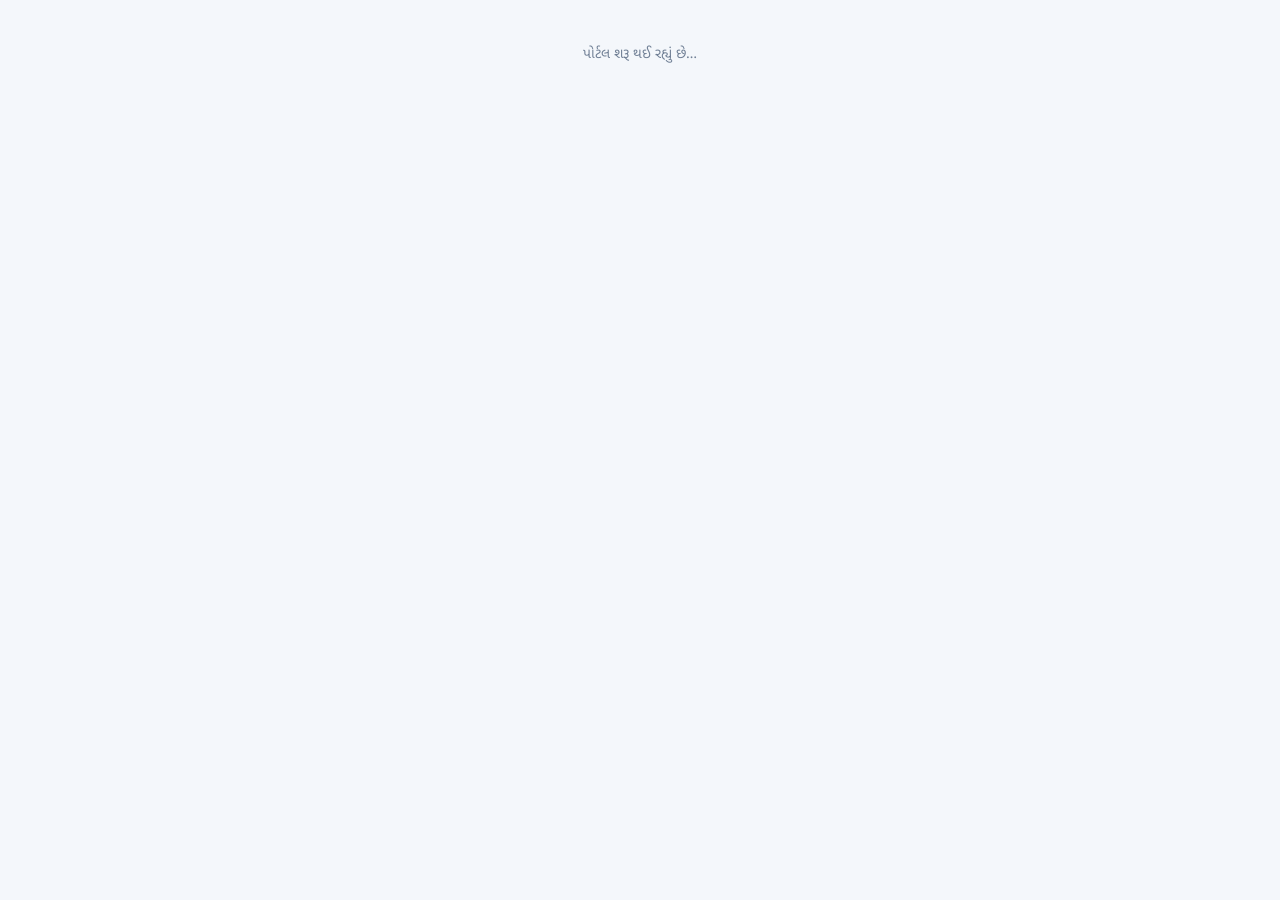
==== index.html @ 1a384361 "Add files via upload" ====
<!doctype html><html lang="gu"><head><meta charset="utf-8"><meta name="viewport" content="width=device-width,initial-scale=1"><title>STK Digital Karyalaya</title><link rel="preconnect" href="https://fonts.googleapis.com"><link rel="preconnect" href="https://fonts.gstatic.com" crossorigin><link href="https://fonts.googleapis.com/css2?family=Noto+Sans+Gujarati:wght@400;500;600;700;800&display=swap" rel="stylesheet"><link rel="stylesheet" href="style.css"><script src="config.js"></script></head><body><div id="app"><main class="center muted">પોર્ટલ શરૂ થઈ રહ્યું છે…</main></div><script type="module" src="app.js"></script></body></html>
---- style.css ----
:root{font-family:'Noto Sans Gujarati',system-ui,sans-serif;color:#16253a;background:#f4f7fb;font-size:14px}*{box-sizing:border-box}body{margin:0}button,input,select,textarea{font:inherit}button{cursor:pointer}a{color:#2457c3;text-decoration:none}.shell{display:flex;min-height:100vh}.side{background:#14243c;color:white;width:245px;padding:23px 14px;flex-shrink:0;position:sticky;top:0;height:100vh;overflow-y:auto}.brand{padding:8px 13px 26px;font-weight:800;font-size:20px;line-height:1.5}.brand small{display:block;font-size:10px;letter-spacing:2px;color:#a4b9d6}.nav-btn{display:block;width:100%;background:none;border:0;color:#bdcce1;text-align:left;padding:12px;border-radius:10px;margin-bottom:4px}.nav-btn.active,.nav-btn:hover{background:#294263;color:white}.main{padding:29px 34px;flex:1;min-width:0;max-width:1500px;margin:auto}.top{display:flex;justify-content:space-between;align-items:center;margin-bottom:25px;gap:12px}.top h1{margin:0;font-size:25px}.muted{color:#718096}.small{font-size:12px}.pill{display:inline-block;border-radius:20px;background:#e9eff9;color:#36557e;padding:4px 9px;font-size:11px}.panel{background:white;border:1px solid #e4eaf2;box-shadow:0 7px 30px rgba(18,41,67,.035);border-radius:16px;padding:21px;margin-bottom:18px}.panel h2{font-size:18px;margin:0 0 17px}.grid{display:grid;grid-template-columns:repeat(4,minmax(0,1fr));gap:15px}.stat{border:1px solid #e3eaf2;background:#fff;border-radius:15px;padding:18px}.stat .num{font-size:29px;font-weight:800;display:block;color:#234c95;margin-top:7px}.toolbar{display:flex;gap:9px;flex-wrap:wrap;align-items:center;margin-bottom:15px}.control{background:#fff;border:1px solid #d9e1ec;border-radius:9px;padding:10px 12px;min-width:0}.button{border:0;border-radius:9px;background:#2458b5;color:#fff;padding:10px 16px;font-weight:700}.button.light{background:#e9eff9;color:#234a84}.button.danger{background:#ffeded;color:#a91d1d}.button:disabled{opacity:.45;cursor:not-allowed}.tablewrap{overflow:auto}table{width:100%;border-collapse:collapse;text-align:left}td,th{padding:12px 10px;vertical-align:top;border-bottom:1px solid #eef0f5;font-size:12px}th{color:#61718a;font-size:11px;font-weight:700}tr:hover td{background:#fbfcff}.clickable{cursor:pointer}.tag{display:inline-block;border-radius:7px;padding:4px 8px;background:#edf3fd;color:#2c568e;white-space:nowrap;font-size:11px}.tag.approved,.tag.verified{background:#e4f7ec;color:#16764b}.tag.submitted,.tag.completed{background:#fff2d6;color:#855b00}.tag.rejected{background:#ffe3e3;color:#a43737}.form-grid{display:grid;grid-template-columns:1fr 1fr;gap:14px}.field{display:flex;flex-direction:column;gap:5px}.field label{font-size:12px;font-weight:700;color:#40526c}.field input,.field select,.field textarea{width:100%;padding:11px;border:1px solid #d5dfea;border-radius:9px;background:white}.field textarea{min-height:105px;resize:vertical}.span2{grid-column:span 2}.actions{display:flex;flex-wrap:wrap;gap:8px;margin-top:16px}.notice{border-left:4px solid #3b6ac1;padding:13px 15px;background:#eff5ff;border-radius:8px;margin:14px 0}.error{border-left-color:#c63737;background:#fff0f0}.login{display:grid;place-items:center;min-height:100vh;padding:20px;background:linear-gradient(135deg,#13243e,#25548f)}.login-card{width:100%;max-width:470px;background:#fff;border-radius:20px;padding:35px;box-shadow:0 20px 65px #0a172b80}.login-card h1{margin-top:0;font-size:24px}.login-card .field{margin:14px 0}.login-card .button{width:100%;margin-top:10px}.center{text-align:center;padding:45px}.lead{font-size:16px;color:#516480}.toast{position:fixed;right:20px;bottom:20px;background:#173b69;color:#fff;padding:13px 20px;z-index:50;border-radius:10px;max-width:500px;box-shadow:0 8px 30px #0002}.section-title{margin:16px 0;font-size:19px}.tv-body{background:#0b172b;color:white;min-height:100vh}.tv-stage{min-height:100vh;display:flex;flex-direction:column;padding:3vw}.tv-stage header,.tv-stage footer{display:flex;justify-content:space-between;align-items:center}.tv-stage header h1{font-size:clamp(29px,4vw,70px);margin:4px 0 0}.eyebrow{font-size:1.2vw;letter-spacing:3px;color:#a7c9f6}.clock{font-size:2.1vw;color:#b9d0ea}.tv-frame{background:linear-gradient(130deg,#1b3457,#132543);border:1px solid #39506e;flex:1;margin:4vh 0;border-radius:25px;padding:4vw;display:flex;flex-direction:column;justify-content:center}.tv-frame h2{font-size:clamp(28px,4.5vw,75px);line-height:1.6;margin:0 0 2vh}.tv-frame p{font-size:clamp(19px,2.5vw,42px);line-height:1.8;white-space:pre-wrap;color:#d6e7fc;margin:0}.tv-empty{color:#cbd9ee;font-size:3vw;text-align:center}.tv-stage footer{font-size:1.4vw;color:#aac1dd}.pre{white-space:pre-wrap;word-break:break-word}.line{border-top:1px solid #e8edf6;margin:15px 0}.logout{background:#ffffff1a;color:white;border:none;padding:10px;border-radius:8px;width:100%;margin-top:18px}.desktop-header{display:none}@media(max-width:900px){.side{width:205px}.main{padding:20px}.grid{grid-template-columns:repeat(2,1fr)}}@media(max-width:660px){.shell{display:block}.side{position:relative;width:100%;height:auto;padding:10px}.side .brand{padding:5px;font-size:16px}.nav{display:flex;overflow:auto}.nav-btn{white-space:nowrap;width:auto;font-size:11px}.logout{width:auto;margin:5px}.main{padding:16px}.grid,.form-grid{grid-template-columns:1fr}.span2{grid-column:auto}.top h1{font-size:19px}}
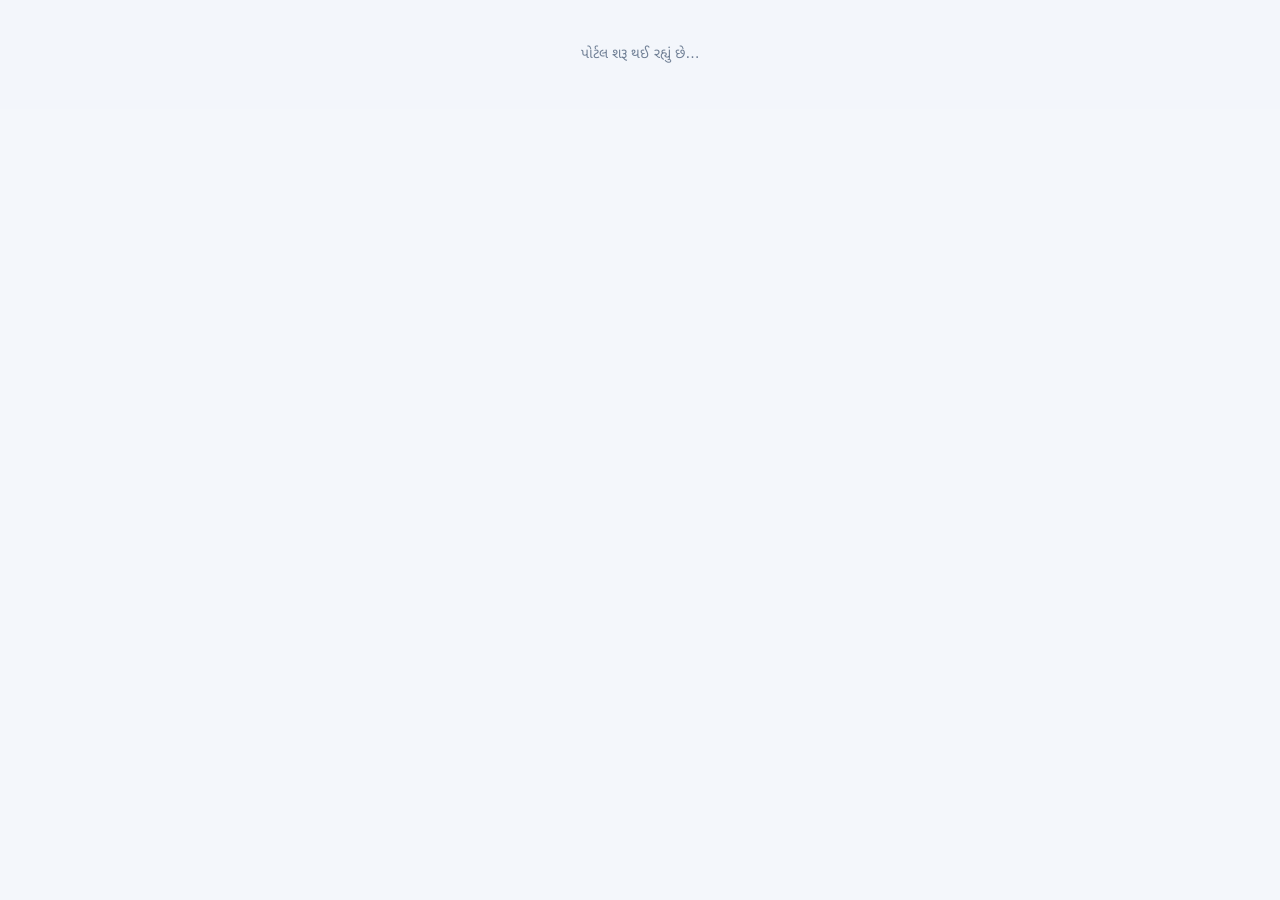
==== commit a7c90644: "Add files via upload" ====
--- a/index.html
+++ b/index.html
@@ -1 +1 @@
-<!doctype html><html lang="gu"><head><meta charset="utf-8"><meta name="viewport" content="width=device-width,initial-scale=1"><title>STK Digital Karyalaya</title><link rel="preconnect" href="https://fonts.googleapis.com"><link rel="preconnect" href="https://fonts.gstatic.com" crossorigin><link href="https://fonts.googleapis.com/css2?family=Noto+Sans+Gujarati:wght@400;500;600;700;800&display=swap" rel="stylesheet"><link rel="stylesheet" href="style.css"><script src="config.js"></script></head><body><div id="app"><main class="center muted">પોર્ટલ શરૂ થઈ રહ્યું છે…</main></div><script type="module" src="app.js"></script></body></html>
+<!doctype html><html lang="gu"><head><meta charset="utf-8"><meta name="viewport" content="width=device-width,initial-scale=1"><title>STK Karyalaya</title><link rel="preconnect" href="https://fonts.googleapis.com"><link rel="preconnect" href="https://fonts.gstatic.com" crossorigin><link href="https://fonts.googleapis.com/css2?family=Noto+Sans+Gujarati:wght@400;500;600;700;800&display=swap" rel="stylesheet"><link rel="stylesheet" href="style.css"><link rel="icon" type="image/svg+xml" href="stk-logo.svg"><script defer src="preferences.js"></script><script src="config.js"></script></head><body><div id="app"><main class="center muted">પોર્ટલ શરૂ થઈ રહ્યું છે…</main></div><script type="module" src="app.js"></script></body></html>
--- a/style.css
+++ b/style.css
@@ -1 +1,7 @@
 :root{font-family:'Noto Sans Gujarati',system-ui,sans-serif;color:#16253a;background:#f4f7fb;font-size:14px}*{box-sizing:border-box}body{margin:0}button,input,select,textarea{font:inherit}button{cursor:pointer}a{color:#2457c3;text-decoration:none}.shell{display:flex;min-height:100vh}.side{background:#14243c;color:white;width:245px;padding:23px 14px;flex-shrink:0;position:sticky;top:0;height:100vh;overflow-y:auto}.brand{padding:8px 13px 26px;font-weight:800;font-size:20px;line-height:1.5}.brand small{display:block;font-size:10px;letter-spacing:2px;color:#a4b9d6}.nav-btn{display:block;width:100%;background:none;border:0;color:#bdcce1;text-align:left;padding:12px;border-radius:10px;margin-bottom:4px}.nav-btn.active,.nav-btn:hover{background:#294263;color:white}.main{padding:29px 34px;flex:1;min-width:0;max-width:1500px;margin:auto}.top{display:flex;justify-content:space-between;align-items:center;margin-bottom:25px;gap:12px}.top h1{margin:0;font-size:25px}.muted{color:#718096}.small{font-size:12px}.pill{display:inline-block;border-radius:20px;background:#e9eff9;color:#36557e;padding:4px 9px;font-size:11px}.panel{background:white;border:1px solid #e4eaf2;box-shadow:0 7px 30px rgba(18,41,67,.035);border-radius:16px;padding:21px;margin-bottom:18px}.panel h2{font-size:18px;margin:0 0 17px}.grid{display:grid;grid-template-columns:repeat(4,minmax(0,1fr));gap:15px}.stat{border:1px solid #e3eaf2;background:#fff;border-radius:15px;padding:18px}.stat .num{font-size:29px;font-weight:800;display:block;color:#234c95;margin-top:7px}.toolbar{display:flex;gap:9px;flex-wrap:wrap;align-items:center;margin-bottom:15px}.control{background:#fff;border:1px solid #d9e1ec;border-radius:9px;padding:10px 12px;min-width:0}.button{border:0;border-radius:9px;background:#2458b5;color:#fff;padding:10px 16px;font-weight:700}.button.light{background:#e9eff9;color:#234a84}.button.danger{background:#ffeded;color:#a91d1d}.button:disabled{opacity:.45;cursor:not-allowed}.tablewrap{overflow:auto}table{width:100%;border-collapse:collapse;text-align:left}td,th{padding:12px 10px;vertical-align:top;border-bottom:1px solid #eef0f5;font-size:12px}th{color:#61718a;font-size:11px;font-weight:700}tr:hover td{background:#fbfcff}.clickable{cursor:pointer}.tag{display:inline-block;border-radius:7px;padding:4px 8px;background:#edf3fd;color:#2c568e;white-space:nowrap;font-size:11px}.tag.approved,.tag.verified{background:#e4f7ec;color:#16764b}.tag.submitted,.tag.completed{background:#fff2d6;color:#855b00}.tag.rejected{background:#ffe3e3;color:#a43737}.form-grid{display:grid;grid-template-columns:1fr 1fr;gap:14px}.field{display:flex;flex-direction:column;gap:5px}.field label{font-size:12px;font-weight:700;color:#40526c}.field input,.field select,.field textarea{width:100%;padding:11px;border:1px solid #d5dfea;border-radius:9px;background:white}.field textarea{min-height:105px;resize:vertical}.span2{grid-column:span 2}.actions{display:flex;flex-wrap:wrap;gap:8px;margin-top:16px}.notice{border-left:4px solid #3b6ac1;padding:13px 15px;background:#eff5ff;border-radius:8px;margin:14px 0}.error{border-left-color:#c63737;background:#fff0f0}.login{display:grid;place-items:center;min-height:100vh;padding:20px;background:linear-gradient(135deg,#13243e,#25548f)}.login-card{width:100%;max-width:470px;background:#fff;border-radius:20px;padding:35px;box-shadow:0 20px 65px #0a172b80}.login-card h1{margin-top:0;font-size:24px}.login-card .field{margin:14px 0}.login-card .button{width:100%;margin-top:10px}.center{text-align:center;padding:45px}.lead{font-size:16px;color:#516480}.toast{position:fixed;right:20px;bottom:20px;background:#173b69;color:#fff;padding:13px 20px;z-index:50;border-radius:10px;max-width:500px;box-shadow:0 8px 30px #0002}.section-title{margin:16px 0;font-size:19px}.tv-body{background:#0b172b;color:white;min-height:100vh}.tv-stage{min-height:100vh;display:flex;flex-direction:column;padding:3vw}.tv-stage header,.tv-stage footer{display:flex;justify-content:space-between;align-items:center}.tv-stage header h1{font-size:clamp(29px,4vw,70px);margin:4px 0 0}.eyebrow{font-size:1.2vw;letter-spacing:3px;color:#a7c9f6}.clock{font-size:2.1vw;color:#b9d0ea}.tv-frame{background:linear-gradient(130deg,#1b3457,#132543);border:1px solid #39506e;flex:1;margin:4vh 0;border-radius:25px;padding:4vw;display:flex;flex-direction:column;justify-content:center}.tv-frame h2{font-size:clamp(28px,4.5vw,75px);line-height:1.6;margin:0 0 2vh}.tv-frame p{font-size:clamp(19px,2.5vw,42px);line-height:1.8;white-space:pre-wrap;color:#d6e7fc;margin:0}.tv-empty{color:#cbd9ee;font-size:3vw;text-align:center}.tv-stage footer{font-size:1.4vw;color:#aac1dd}.pre{white-space:pre-wrap;word-break:break-word}.line{border-top:1px solid #e8edf6;margin:15px 0}.logout{background:#ffffff1a;color:white;border:none;padding:10px;border-radius:8px;width:100%;margin-top:18px}.desktop-header{display:none}@media(max-width:900px){.side{width:205px}.main{padding:20px}.grid{grid-template-columns:repeat(2,1fr)}}@media(max-width:660px){.shell{display:block}.side{position:relative;width:100%;height:auto;padding:10px}.side .brand{padding:5px;font-size:16px}.nav{display:flex;overflow:auto}.nav-btn{white-space:nowrap;width:auto;font-size:11px}.logout{width:auto;margin:5px}.main{padding:16px}.grid,.form-grid{grid-template-columns:1fr}.span2{grid-column:auto}.top h1{font-size:19px}} 
+
+/* STK V3 visual refresh */
+:root{--stk-navy:#102848;--stk-blue:#315cb3;--stk-light:#f4f7fc;--stk-line:#e5eaf2}body{font-family:system-ui,-apple-system,"Noto Sans Gujarati",Arial,sans-serif!important;background:#f3f6fb!important}.side{background:linear-gradient(180deg,#102846,#173c68)!important}.brand{letter-spacing:.4px}.nav-btn{border-radius:12px!important;margin:3px 9px;width:calc(100% - 18px)!important}.nav-btn.active{background:rgba(255,255,255,.15)!important;box-shadow:inset 3px 0 #80b6ff}.main{max-width:none!important;background:#f4f7fc;padding:30px 36px!important}.panel,.stat{border:1px solid #e6ebf5!important;border-radius:18px!important;box-shadow:0 6px 26px rgba(27,50,84,.045)!important}.stat{position:relative;min-height:140px;background:white}.stat-icon{position:absolute;right:20px;top:16px;background:#eff5ff;border-radius:12px;padding:9px 13px;color:#315cb3;font-size:23px}.button{border-radius:10px!important;font-weight:650}.welcome{background:linear-gradient(115deg,#173967,#285ca3);border-radius:22px;color:white;padding:30px 34px;margin-bottom:24px;display:flex;justify-content:space-between;align-items:center;gap:20px;overflow:hidden}.welcome h2{color:white!important;font-size:27px;margin:10px 0}.welcome p{color:#d7e8ff;max-width:680px}.welcome .eyebrow{font-size:11px;letter-spacing:2px;color:#b9d7ff}.welcome .button{background:#fff;color:#1c4177}.welcome .button.light{background:rgba(255,255,255,.13);color:white;border-color:rgba(255,255,255,.2)}.welcome-art{font-size:95px;opacity:.4;line-height:1;text-align:center;white-space:nowrap}.welcome-art small{display:block;font-size:10px;letter-spacing:1.8px}.welcome.mini{padding:22px 28px}.approval-number{font-size:44px;font-weight:800}.two-col{display:grid;grid-template-columns:1fr 1fr;gap:18px}.agenda-line{display:flex;gap:12px;align-items:center;width:100%;border:0;background:transparent;text-align:left;padding:12px 4px;border-bottom:1px solid #edf0f6;cursor:pointer;color:#19385e}.agenda-line time{background:#eaf1fb;padding:8px;border-radius:9px;font-size:11px;font-weight:700;white-space:nowrap}.agenda-line span:nth-child(2){flex:1}.agenda-line small{display:block;color:#708097;font-size:12px;margin-top:3px}.field-section{padding:20px;border:1px solid #dce6f4;background:#f8fbff;border-radius:15px}.section-heading{display:flex;align-items:center;gap:12px;margin-bottom:18px}.section-heading>span:first-child{border-radius:10px;background:#e5efff;padding:8px 12px;font-size:21px;color:#2859a0}.section-heading small{display:block;color:#68819f}.section-heading .pill{margin-left:auto}.planner-row{display:grid;grid-template-columns:145px 120px 1fr 130px 42px;gap:8px;margin:8px 0}.planner-row input{min-width:0;width:100%;border:1px solid #d6e0ee;border-radius:8px;padding:10px}.extra-summary{border-top:1px solid #e8eef6;margin-top:20px;padding-top:14px}.extra-line{display:flex;gap:20px;padding:8px 0;border-bottom:1px solid #f0f3f9}.extra-line span{width:210px;color:#748399}.extra-line b{font-weight:500;white-space:pre-wrap}.calendar-toolbar{display:flex;justify-content:space-between;align-items:center;margin-bottom:16px}.calendar-grid{display:grid;grid-template-columns:repeat(7,minmax(0,1fr));gap:5px;margin-bottom:24px}.cal-header{background:#e9eff8;text-align:center;padding:12px 4px;border-radius:8px;color:#426187}.cal-day{min-height:108px;background:white;border:1px solid #e3eaf4;border-radius:11px;padding:10px;overflow:hidden}.cal-day.blank{background:transparent;border:0}.cal-date{font-weight:750;color:#173a66}.cal-event{display:block;width:100%;overflow:hidden;text-overflow:ellipsis;white-space:nowrap;border:0;border-radius:6px;background:#e7f0ff;color:#255197;margin-top:5px;padding:5px;cursor:pointer;text-align:left;font-size:11px}.chart-row{display:flex;align-items:center;gap:10px;width:100%;background:transparent;border:0;text-align:left;padding:10px 0;cursor:pointer}.chart-row>span:first-child{width:130px}.bar-track{flex:1;background:#e8eef7;border-radius:6px;height:10px}.bar-fill{display:block;height:10px;border-radius:6px;background:linear-gradient(90deg,#3668c2,#75acf0)}.chart-row b{min-width:24px;text-align:right}.dept-report,.pub-row{display:flex;align-items:center;justify-content:space-between;border-bottom:1px solid #eef1f7;padding:14px 0;gap:15px}.dept-report small{color:#7d899b}.pub-row>div{flex:1}.login-card{border-radius:22px!important;box-shadow:0 15px 50px rgba(0,0,0,.12)!important}@media(max-width:1100px){.two-col{grid-template-columns:1fr}.planner-row{grid-template-columns:1fr 1fr}.planner-row input:nth-child(3){grid-column:span 2}}@media(max-width:700px){.main{padding:20px!important}.welcome-art{display:none}.calendar-grid{gap:2px}.cal-day{min-height:74px;padding:5px}.cal-event{font-size:9px}.cal-header{font-size:11px}.two-col{grid-template-columns:1fr}}
+
+/* Version 4 | Branding, bilingual control and themes */
+.brand-lockup{display:flex;align-items:center;gap:12px!important;font-size:17px!important;white-space:nowrap}.brand-logo{height:45px;width:45px;object-fit:contain;flex-shrink:0;filter:drop-shadow(0 4px 9px #08264a21)}.brand-lockup .brand-logo{height:42px;width:42px}.login-brand{display:flex;align-items:center;gap:13px;margin-bottom:19px}.login-brand h1{margin:0!important;font-size:25px;letter-spacing:-.45px}.login-brand img{width:57px;height:57px}.header-actions{display:flex;align-items:center;gap:12px;flex-wrap:wrap}.stk-preferences{display:flex;justify-content:flex-end;align-items:center;gap:7px;margin-bottom:10px}.stk-control{cursor:pointer;border:1px solid var(--stk-control-border,#dbe4f0);background:var(--stk-control-bg,#fff);color:var(--stk-control-text,#21416a);font-size:12px;padding:9px 11px;border-radius:10px;font-weight:700;transition:background .15s ease}.stk-control:hover{filter:brightness(.95)}.stk-control:focus-visible{outline:3px solid #75adfa;outline-offset:2px}.login-card .stk-preferences{margin:-12px 0 22px}.tv-brand{display:flex;align-items:center;gap:13px}.tv-brand img{width:48px;height:48px}html[data-theme="dark"]{color-scheme:dark;--stk-control-border:#4b607b;--stk-control-bg:#243b59;--stk-control-text:#f5f9ff}html[data-theme="dark"] body{background:#0a1426!important;color:#e8effb}html[data-theme="dark"] .main{background:#0b1628!important;color:#e8effb}html[data-theme="dark"] .panel,html[data-theme="dark"] .stat,html[data-theme="dark"] .cal-day,html[data-theme="dark"] .login-card{background:#17263c!important;border-color:#34465d!important;color:#edf4ff}html[data-theme="dark"] .panel h2,html[data-theme="dark"] .stat strong,html[data-theme="dark"] .login-card h1,html[data-theme="dark"] .top h1{color:#f1f6ff!important}html[data-theme="dark"] .muted,html[data-theme="dark"] .small.muted,html[data-theme="dark"] .field label,html[data-theme="dark"] th,html[data-theme="dark"] .lead{color:#b0c4e0!important}html[data-theme="dark"] .field input,html[data-theme="dark"] .field select,html[data-theme="dark"] .field textarea,html[data-theme="dark"] .control,html[data-theme="dark"] .planner-row input{background:#101e32!important;color:#f2f6ff!important;border-color:#48607d!important}html[data-theme="dark"] .button.light,html[data-theme="dark"] .cal-header,html[data-theme="dark"] .tag{background:#283e5a!important;color:#e6f0ff!important}html[data-theme="dark"] td,html[data-theme="dark"] th,html[data-theme="dark"] .dept-report,html[data-theme="dark"] .pub-row,html[data-theme="dark"] .agenda-line{border-color:#34465d!important;color:#ecf2ff}html[data-theme="dark"] tr:hover td{background:#203650!important}html[data-theme="dark"] .field-section,html[data-theme="dark"] .notice,html[data-theme="dark"] .cal-event{background:#233b59!important;color:#eaf2ff!important;border-color:#4a6384!important}html[data-theme="dark"] .login{background:linear-gradient(145deg,#050b15,#142b4a)!important}html[data-theme="dark"] .agenda-line{background:transparent}html[data-theme="dark"] .line{border-color:#34465d}html[data-theme="dark"] a{color:#83baff}html[data-theme="dark"] .cal-date{color:#d1e5ff}html[data-theme="dark"] .section-heading small{color:#adc4df}html[data-theme="dark"] .chart-row{color:#eaf2ff}@media(max-width:700px){.header-actions{margin-top:12px;justify-content:space-between}.top{flex-wrap:wrap}.brand-lockup{justify-content:flex-start}.stk-control{padding:8px}}
